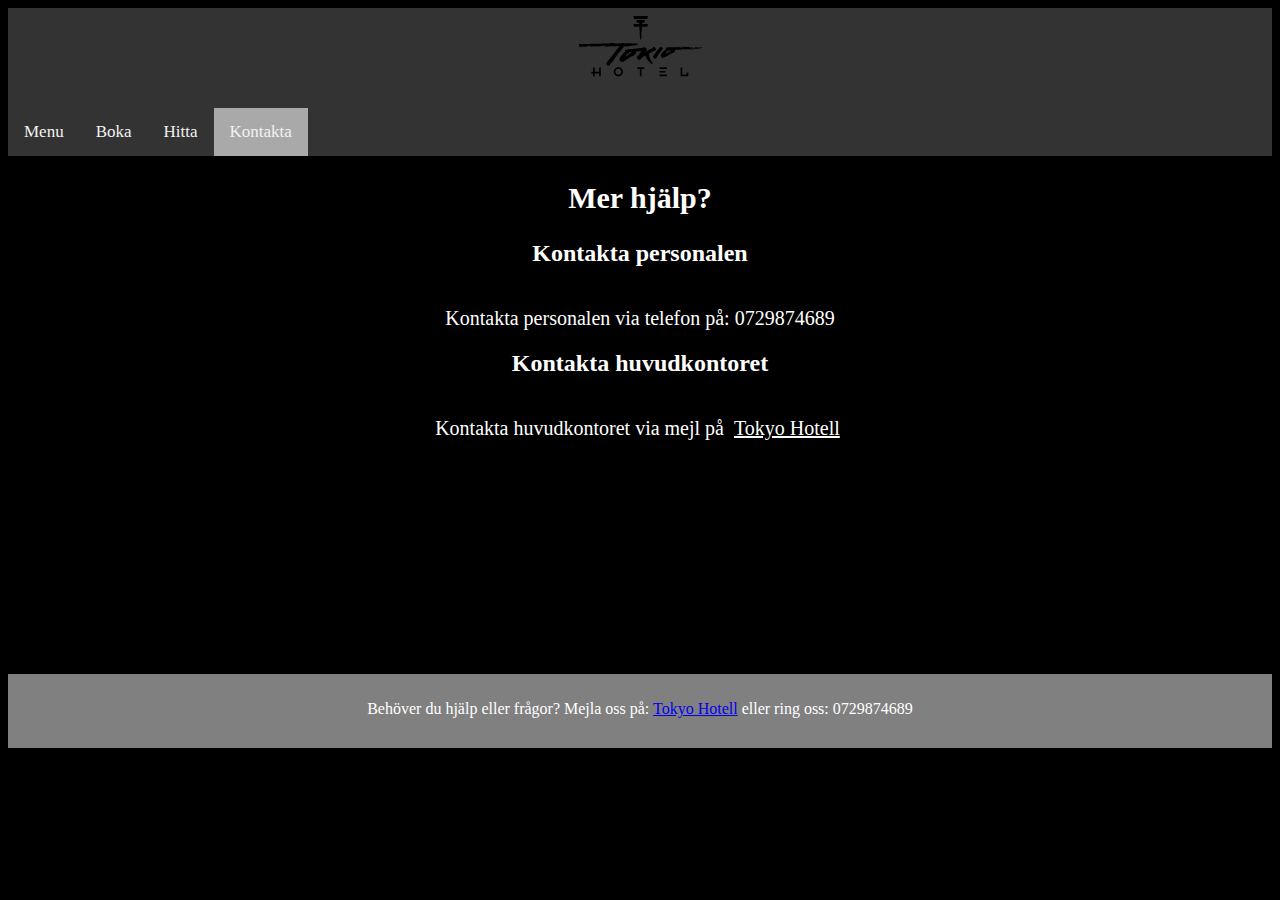
==== kontakta.html @ 04e03589 "Webhotell" ====
<!DOCTYPE html>
<html lang="sv">

<head>
  <meta charset="utf-8">
  <title>Hotell</title>
  <link rel="stylesheet" href="https://cdnjs.cloudflare.com/ajax/libs/font-awesome/4.7.0/css/font-awesome.min.css">
  <link rel="stylesheet" type="text/css" href="style.css">
</head>

<body>
  <header>
    <img class="logo" src="hotell-logo.svg" alt="Hotell logga" />

    <div class="topnav" id="myTopnav">
      <a href="index.html">Menu</a>
      <a href="boka.html">Boka</a>
      <a href="hitta.html">Hitta</a>
      <a class="active" href="kontakta.html">Kontakta</a>
      <a href="javascript:void(0);" class="icon" onclick="myFunction()">
        <i class="fa fa-bars"></i>
      </a>
    </div>

  </header>
  <section id="one">
  </section>
  <article>
      <h1>Mer hjälp?</h1>
      <h2>Kontakta personalen</h2>
      <p class="kontakt">Kontakta personalen via telefon på: 0729874689</p>
      <h2>Kontakta huvudkontoret</h2>
      <p class="kontakt">Kontakta huvudkontoret via mejl på <a id="mejl" href="mailto:testadress@mail.com"> Tokyo Hotell</a></p>

  </article>
  <section id="two">
  </section>
  <footer>
    <p class="normalP">Behöver du hjälp eller frågor? Mejla oss på: <a href="mailto:testadress@mail.com"> Tokyo Hotell</a> eller ring oss: 0729874689</p>
  </footer>
  <script>
    function myFunction() {
      var x = document.getElementById("myTopnav");
      if (x.className === "topnav") {
        x.className += " responsive";
      } else {
        x.className = "topnav";
      }
    }
  </script>
</body>

</html>
---- style.css ----
/*----------------------------------------------- ----------
                            body
---------- ----------------------------------------------- */
body {
  background-color: black; 
  background-image: url("hotell-back.jpg");
  background-size: cover;
  background-repeat: no-repeat;
  display: grid;
  grid-template-columns: 0.2fr 1fr 1fr 0.2fr;
  grid-template-rows: 0.6fr 3.5fr 0.5fr;
  grid-template-areas:
    "h h h h"
    "s1 a a s2"
    "f f f f";
}

fieldset{
  color: white;
  background-color: white;
  margin: 10px;
  background-color: rgba(0, 0, 0, 0.1);
}

h1 {
  font-size: 30px;
  text-align: center;
  color: white;
  padding: 5px;
}

h2 {
  text-align: center;
  color: white;
}

.normalP {
  text-align: center;
  color: white;
  padding-left: 20px;
  padding-right: 20px;
  padding-top: 10px;
}

a#mejl {
  text-align: center;
  color: white;
  padding: 5px;
}

.kontakt {
  font-size: 20px;
  text-align: center;
  color: white;
  padding-left: 20px;
  padding-right: 20px;
  padding-top: 20px;
}

label{
  padding: 20px;
}

/*----------------------------------------------- ----------
                      Olika sections
---------- ----------------------------------------------- */
header {
  background-color: #333;
  grid-area: h;
}

section#one {
  background-color: transparent;
  grid-area: s1;
}

article {
  background-color: rgba(0, 0, 0, 0.5);
  grid-area: a;
}

section#two {
  background-color: transparent;
  grid-area: s2;
}

footer {
  text-align: center;
  background-color: grey;
  grid-area: f;
}

/*---------------------------------------------------------
                        Nav delen
--------------------------------------------------------- */
.topnav {
  max-height: 100px;
  overflow: hidden;
  margin-top: 20px;
  margin-bottom: 0px;
}

.topnav a {
  float: left;
  display: block;
  color: #f2f2f2;
  text-align: center;
  padding: 14px 16px;
  text-decoration: none;
  font-size: 17px;
}

.topnav a:hover {
  background-color: #ddd;
  color: black;
}

.active {
  background-color: darkgrey;
  color: white;
}

.topnav .icon {
  display: none;
  padding: 20px 15px;
}

/*---------------------------------------------------------
                        Bilder
--------------------------------------------------------- */
.logo {
  display: block;
  margin: auto;
  max-height: 80px;
}

.banner {
  display: block;
  margin: auto;
  max-height: 200px;
}

input#submit {
  max-height: 150px;
}

/*---------------------------------------------------------
                        Karta
--------------------------------------------------------- */

.karta {
  width: 80%;
}

/*---------------------------------------------------------
                Mobil anpassnings delen
--------------------------------------------------------- */
@media screen and (max-width: 800px) {
  body {
    grid-template-areas:
      "h h h h"
      "a a a a"
      "f f f f";
  }

  .topnav {
    max-height: none;
  }

  .banner {
    display: block;
    height: auto;
  }


}

@media screen and (max-width: 800px) {
  .topnav a {
    display: none;
  }

  .topnav a.icon {
    float: right;
    display: block;
  }
}

@media screen and (max-width: 800px) {
  .topnav.responsive {
    position: relative;
  }

  .topnav.responsive a {
    float: none;
    display: block;
    text-align: center;
  }

  .topnav.responsive.icon {
    position: absolute;
    right: 0;
    top: 0;
  }

  .topnav {
    background-color: #333;
    overflow: hidden;
    margin-top: 42px;
    margin-bottom: 0px;
  }
}
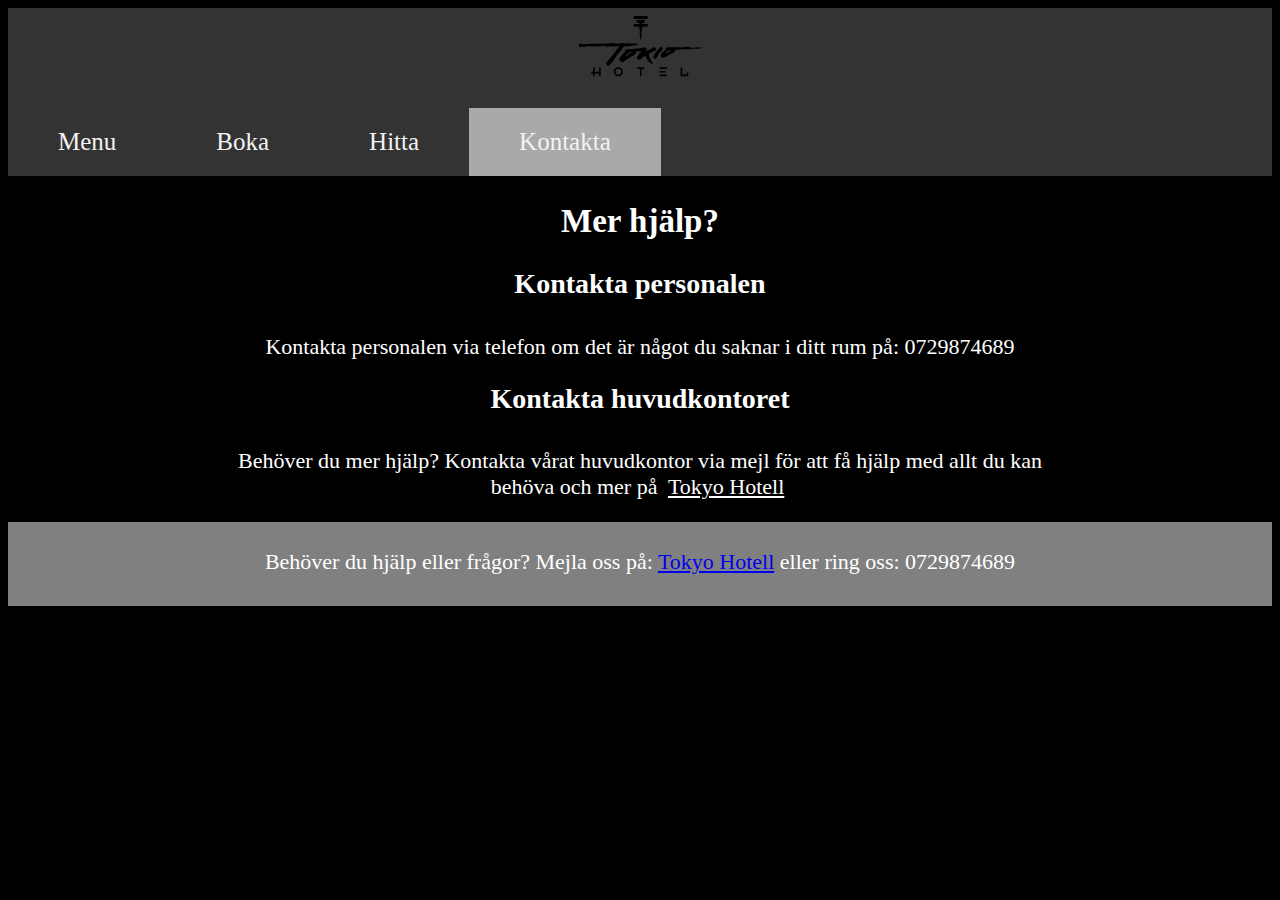
==== commit 1109e87e: "Update kontakta.html" ====
--- a/kontakta.html
+++ b/kontakta.html
@@ -28,9 +28,9 @@
   <article>
       <h1>Mer hjälp?</h1>
       <h2>Kontakta personalen</h2>
-      <p class="kontakt">Kontakta personalen via telefon på: 0729874689</p>
+      <p class="kontakt">Kontakta personalen via telefon om det är något du saknar i ditt rum på: 0729874689</p>
       <h2>Kontakta huvudkontoret</h2>
-      <p class="kontakt">Kontakta huvudkontoret via mejl på <a id="mejl" href="mailto:testadress@mail.com"> Tokyo Hotell</a></p>
+      <p class="kontakt"> Behöver du mer hjälp? Kontakta vårat huvudkontor via mejl för att få hjälp med allt du kan behöva och mer på <a id="mejl" href="mailto:testadress@mail.com"> Tokyo Hotell</a></p>
 
   </article>
   <section id="two">
--- a/style.css
+++ b/style.css
@@ -2,39 +2,59 @@
                             body
 ---------- ----------------------------------------------- */
 body {
-  background-color: black; 
+  background-color: black;
   background-image: url("hotell-back.jpg");
   background-size: cover;
+  background-position: center;
   background-repeat: no-repeat;
   display: grid;
-  grid-template-columns: 0.2fr 1fr 1fr 0.2fr;
-  grid-template-rows: 0.6fr 3.5fr 0.5fr;
+  grid-template-columns: 0.2fr 1fr 0.2fr;
+  grid-template-rows: 1fr auto 0.5fr;
   grid-template-areas:
-    "h h h h"
-    "s1 a a s2"
-    "f f f f";
+    "h h h"
+    "s1 a s2"
+    "f f f";
 }
 
 fieldset{
   color: white;
   background-color: white;
+  font-size: 22px;
   margin: 10px;
   background-color: rgba(0, 0, 0, 0.1);
 }
 
 h1 {
-  font-size: 30px;
+  font-size: 33px;
   text-align: center;
   color: white;
   padding: 5px;
 }
 
 h2 {
+  font-size: 28px;
   text-align: center;
   color: white;
 }
 
 .normalP {
+  text-align: center;
+  color: white;
+  font-size: 22px;
+  padding-left: 20px;
+  padding-right: 20px;
+  padding-top: 5px;
+}
+
+a#mejl {
+  font-size: 22px;
+  text-align: center;
+  color: white;
+  padding: 5px;
+}
+
+.kontakt {
+  font-size: 22px;
   text-align: center;
   color: white;
   padding-left: 20px;
@@ -42,23 +62,9 @@
   padding-top: 10px;
 }
 
-a#mejl {
-  text-align: center;
-  color: white;
-  padding: 5px;
-}
-
-.kontakt {
-  font-size: 20px;
-  text-align: center;
-  color: white;
-  padding-left: 20px;
-  padding-right: 20px;
-  padding-top: 20px;
-}
-
 label{
   padding: 20px;
+  font-size: 22px;
 }
 
 /*----------------------------------------------- ----------
@@ -105,9 +111,9 @@
   display: block;
   color: #f2f2f2;
   text-align: center;
-  padding: 14px 16px;
+  padding: 20px 50px;
   text-decoration: none;
-  font-size: 17px;
+  font-size: 25px;
 }
 
 .topnav a:hover {
@@ -126,25 +132,6 @@
 }
 
 /*---------------------------------------------------------
-                        Bilder
---------------------------------------------------------- */
-.logo {
-  display: block;
-  margin: auto;
-  max-height: 80px;
-}
-
-.banner {
-  display: block;
-  margin: auto;
-  max-height: 200px;
-}
-
-input#submit {
-  max-height: 150px;
-}
-
-/*---------------------------------------------------------
                         Karta
 --------------------------------------------------------- */
 
@@ -155,25 +142,18 @@
 /*---------------------------------------------------------
                 Mobil anpassnings delen
 --------------------------------------------------------- */
+@media screen and (max-width: 1000px) {
+  body {
+    grid-template-areas: "h h h""a a a""f f f";
+  }
+}
+
 @media screen and (max-width: 800px) {
-  body {
-    grid-template-areas:
-      "h h h h"
-      "a a a a"
-      "f f f f";
-  }
-
   .topnav {
     max-height: none;
   }
-
-  .banner {
-    display: block;
-    height: auto;
-  }
-
-
-}
+}
+
 
 @media screen and (max-width: 800px) {
   .topnav a {
@@ -210,3 +190,15 @@
     margin-bottom: 0px;
   }
 }
+/*---------------------------------------------------------
+                        Bilder
+--------------------------------------------------------- */
+.logo {
+  display: block;
+  margin: auto;
+  max-height: 80px;
+}
+
+input#submit {
+  max-height: 150px;
+}
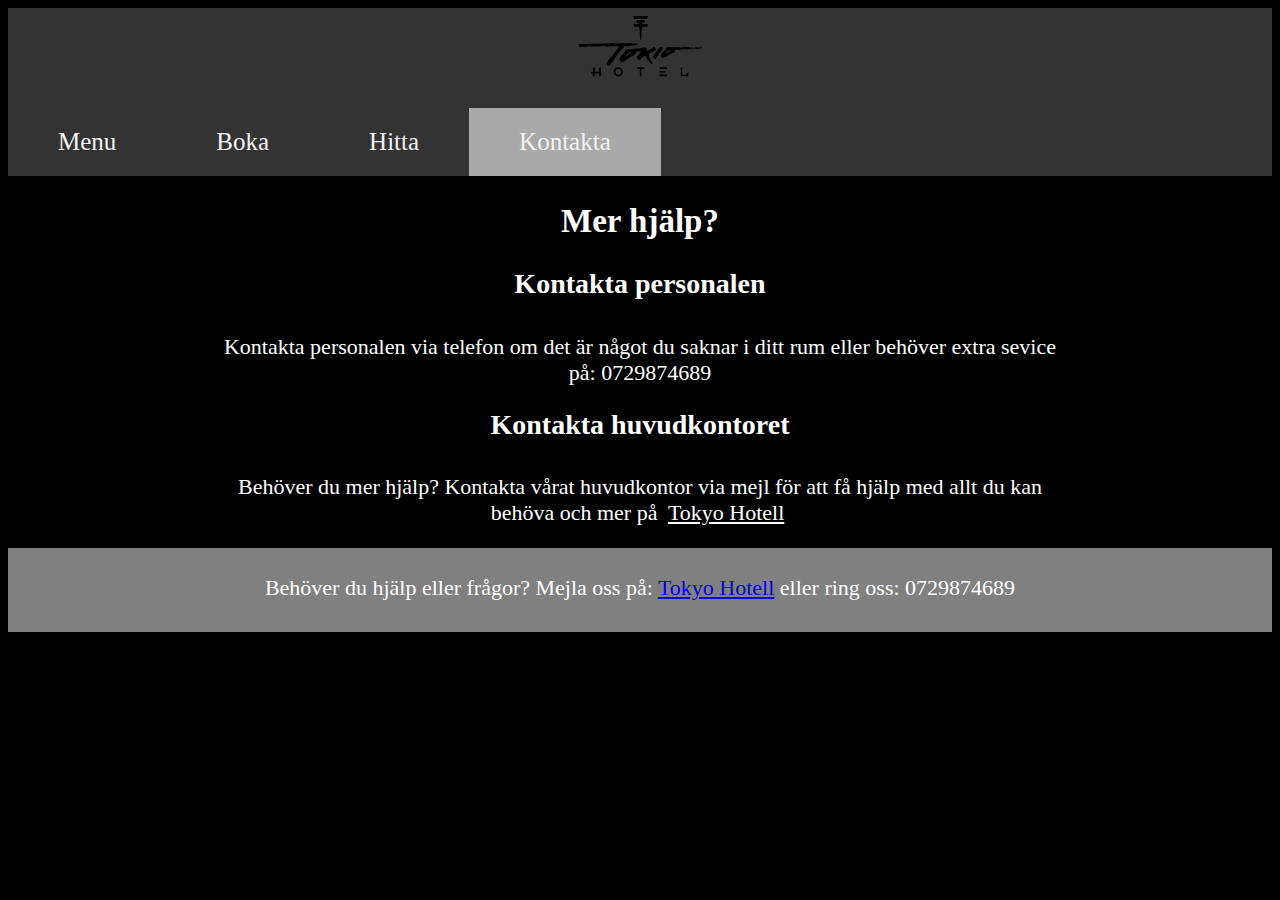
==== commit 1af46c6d: "Update kontakta.html" ====
--- a/kontakta.html
+++ b/kontakta.html
@@ -28,7 +28,7 @@
   <article>
       <h1>Mer hjälp?</h1>
       <h2>Kontakta personalen</h2>
-      <p class="kontakt">Kontakta personalen via telefon om det är något du saknar i ditt rum på: 0729874689</p>
+      <p class="kontakt">Kontakta personalen via telefon om det är något du saknar i ditt rum eller behöver extra sevice på: 0729874689</p>
       <h2>Kontakta huvudkontoret</h2>
       <p class="kontakt"> Behöver du mer hjälp? Kontakta vårat huvudkontor via mejl för att få hjälp med allt du kan behöva och mer på <a id="mejl" href="mailto:testadress@mail.com"> Tokyo Hotell</a></p>
 
